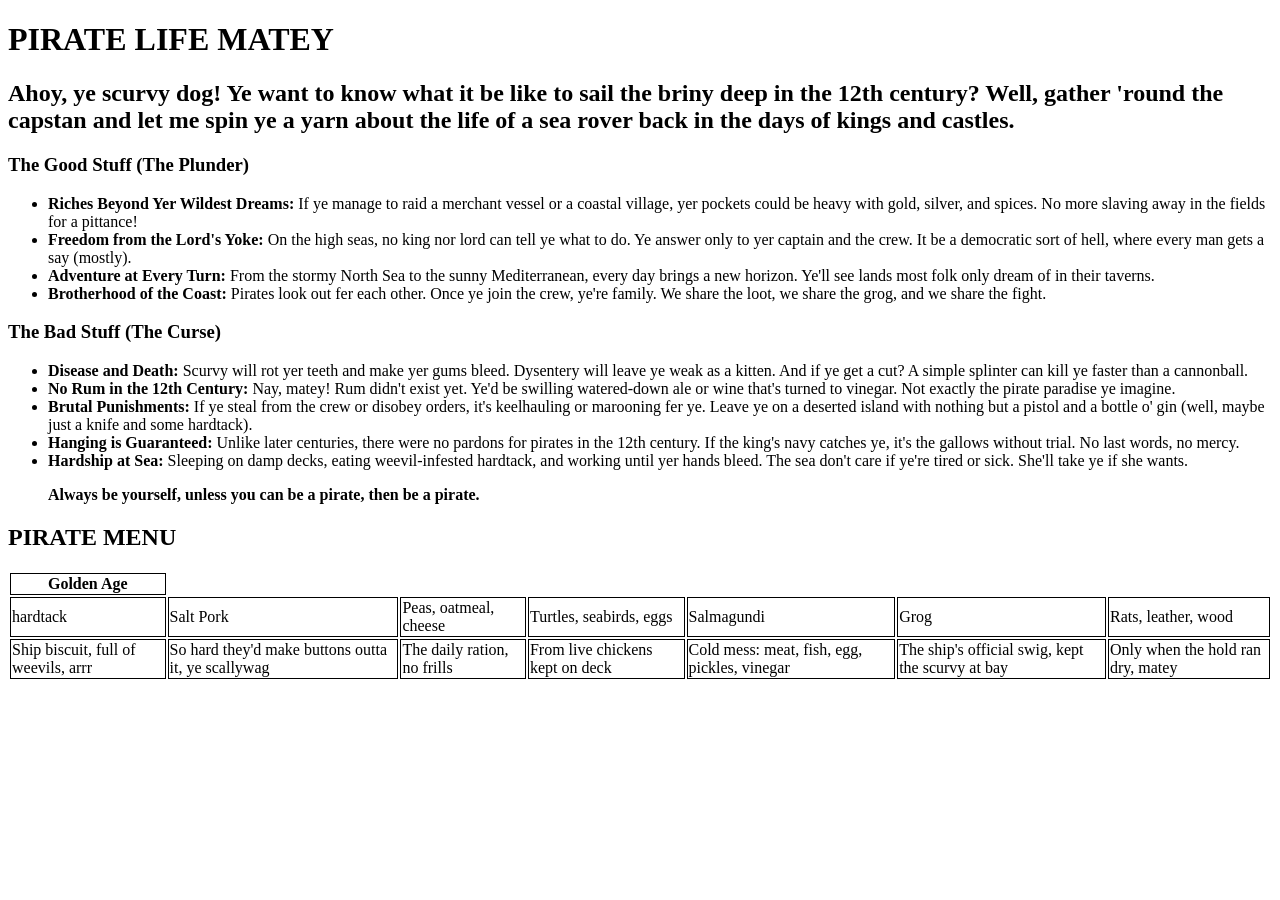
==== html/Exercici5 - Exercicis01 html5.html @ 4d7feac0 "Exercici 1-5" ====
<!DOCTYPE html>

<html>
    <head>
        <meta charset="utf-8">
        <meta http-equiv="X-UA-Compatible" content="IE=edge">
        <title>YARRRRR</title>
        <meta name="description" content="">
        <meta name="author" content="Érik López">
        <meta name="viewport" content="width=device-width, initial-scale=1">
        <link rel="stylesheet" href="./../css/css.css">
    </head>
    <body>
        
        <header class="HeaderMatey">
            <h1>PIRATE LIFE MATEY</h1>
        </header>
        <article>
            <h2 class="H2Matey">Ahoy, ye scurvy dog! Ye want to know what it be like to sail the briny deep in the 12th century? Well, gather 'round the 
                capstan and let me spin ye a yarn about the life of a sea rover back in the days of kings and castles.</h2>
            
            <h3>The Good Stuff (The Plunder)</h3>
            <ul>
                <li><b>Riches Beyond Yer Wildest Dreams:</b> If ye manage to raid a merchant vessel or a coastal village, yer pockets could be heavy with gold, 
                    silver, and spices. No more slaving away in the fields for a pittance!</li>
                <li><b>Freedom from the Lord's Yoke:</b> On the high seas, no king nor lord can tell ye what to do. Ye answer only to yer captain and the crew.
                     It be a democratic sort of hell, where every man gets a say (mostly).</li>
                <li><b>Adventure at Every Turn:</b> From the stormy North Sea to the sunny Mediterranean, 
                    every day brings a new horizon. Ye'll see lands most folk only dream of in their taverns.</li>
                <li><b>Brotherhood of the Coast:</b> Pirates look out fer each other. Once ye join the crew, ye're family. 
                    We share the loot, we share the grog, and we share the fight.</li>
            </ul>
            <h3>The Bad Stuff (The Curse)</h3>
            <ul>
                <li><b>Disease and Death:</b> Scurvy will rot yer teeth and make yer gums bleed. Dysentery will leave ye weak as a kitten.
                     And if ye get a cut? A simple splinter can kill ye faster than a cannonball.</li>
                <li><b>No Rum in the 12th Century:</b> Nay, matey! Rum didn't exist yet. Ye'd be swilling watered-down 
                    ale or wine that's turned to vinegar. Not exactly the pirate paradise ye imagine.</li>
                <li><b>Brutal Punishments:</b> If ye steal from the crew or disobey orders, it's keelhauling or marooning fer ye. Leave ye on a
                     deserted island with nothing but a pistol and a bottle o' gin (well, maybe just a knife and some hardtack).</li>
                <li><b>Hanging is Guaranteed:</b> Unlike later centuries, there were no pardons for pirates in the 12th century. If the king's navy catches ye, 
                    it's the gallows without trial. No last words, no mercy.</li>
                <li><b>Hardship at Sea:</b> Sleeping on damp decks, eating weevil-infested hardtack, and working until yer hands bleed. The sea don't care if 
                    ye're tired or sick. She'll take ye if she wants.</li>
            </ul>
            <blockquote><strong>Always be yourself, unless you can be a pirate, then be a pirate.</strong></blockquote>
        </article>
        <section>
            <h2>PIRATE MENU</h2>
            <table>
                <thead>
                    <th class="BorderT">Golden Age</th>
                </thead>
                <tbody>
                    <tr>
                        <td class="BorderT">hardtack</td>
                        <td class="BorderT">Salt Pork</td>
                        <td class="BorderT">Peas, oatmeal, cheese</td>
                        <td class="BorderT">Turtles, seabirds, eggs</td>
                        <td class="BorderT">Salmagundi</td>
                        <td class="BorderT">Grog</td>
                        <td class="BorderT">Rats, leather, wood</td>
                    </tr>
                    <tr>
                        <td class="BorderT">Ship biscuit, full of weevils, arrr</td>
                        <td class="BorderT">So hard they'd make buttons outta it, ye scallywag</td>
                        <td class="BorderT">The daily ration, no frills</td>
                        <td class="BorderT">From live chickens kept on deck</td>
                        <td class="BorderT">Cold mess: meat, fish, egg, pickles, vinegar</td>
                        <td class="BorderT">The ship's official swig, kept the scurvy at bay</td>
                        <td class="BorderT">Only when the hold ran dry, matey</td>

                    </tr>
                </tbody>
            </table>
        </section>
        <footer></footer>
    </body>
</html>
---- css/css.css ----
.textCeles {
    text-align: center;
}



.BorderT {
    border: 1px solid black;
}
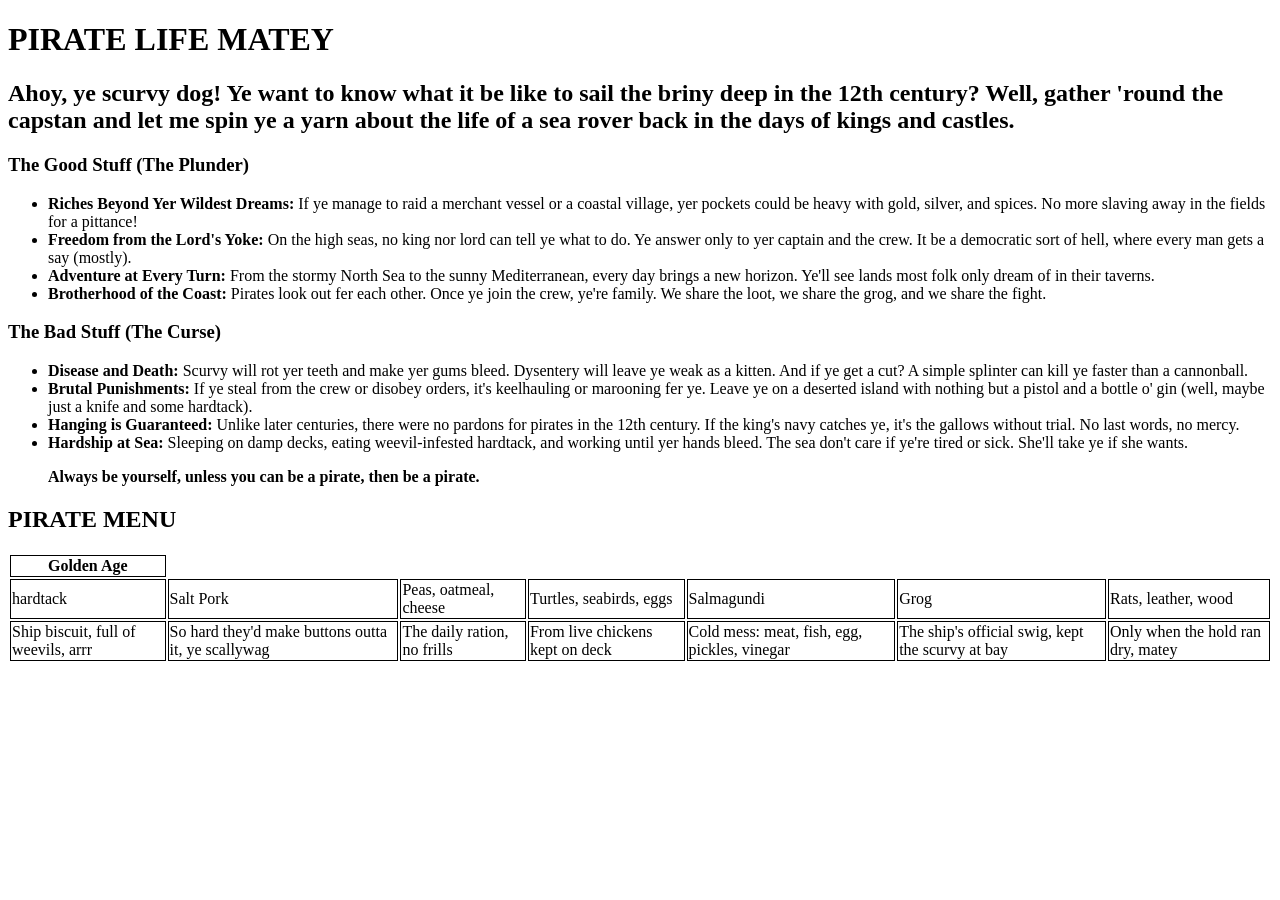
==== commit ed4aafdb: "Update Exercici5 - Exercicis01 html5.html" ====
--- a/html/Exercici5 - Exercicis01 html5.html
+++ b/html/Exercici5 - Exercicis01 html5.html
@@ -34,8 +34,6 @@
             <ul>
                 <li><b>Disease and Death:</b> Scurvy will rot yer teeth and make yer gums bleed. Dysentery will leave ye weak as a kitten.
                      And if ye get a cut? A simple splinter can kill ye faster than a cannonball.</li>
-                <li><b>No Rum in the 12th Century:</b> Nay, matey! Rum didn't exist yet. Ye'd be swilling watered-down 
-                    ale or wine that's turned to vinegar. Not exactly the pirate paradise ye imagine.</li>
                 <li><b>Brutal Punishments:</b> If ye steal from the crew or disobey orders, it's keelhauling or marooning fer ye. Leave ye on a
                      deserted island with nothing but a pistol and a bottle o' gin (well, maybe just a knife and some hardtack).</li>
                 <li><b>Hanging is Guaranteed:</b> Unlike later centuries, there were no pardons for pirates in the 12th century. If the king's navy catches ye, 
